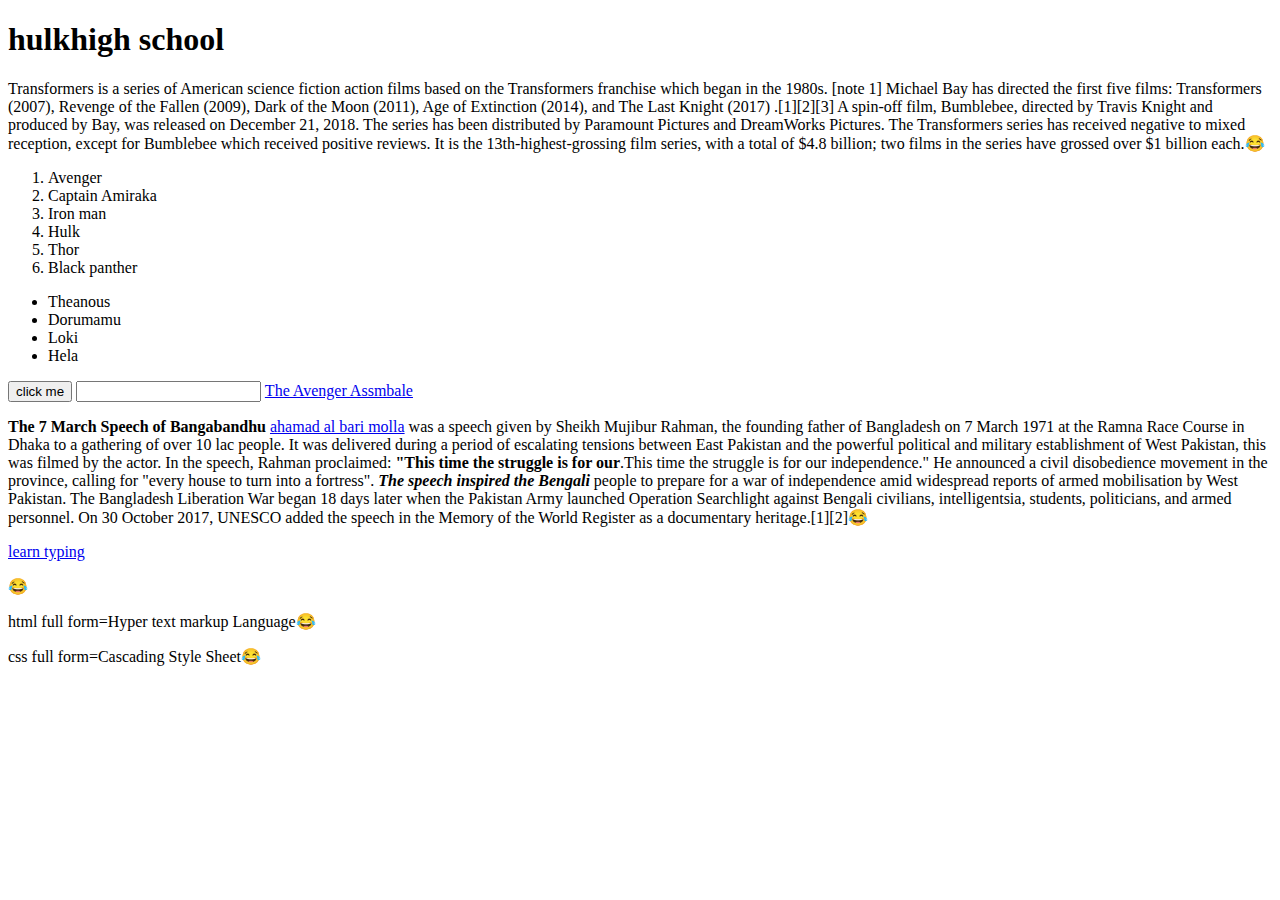
==== ammer.html @ 214adb24 "The Avenger Assembal" ====
<!DOCTYPE html>
<html lang="en">
<head>
   <meta charset="UTF-8">
    <meta name="viewport" content="width=device-width, initial-scale=1.0">
    <title>Hulk</title>
</head>
<style>
    h1::before{
        content: "hulk";
    }
    p::after{
        content:"😂" ;
    }
</style>
<body>
    <div>
        <h1>high school</h1>
        <p>Transformers is a series of American science fiction action films based on the Transformers franchise which began in the 1980s.
            [note 1] Michael Bay has directed the first five films: Transformers (2007), Revenge of the Fallen (2009), Dark of the Moon (2011), Age of Extinction (2014), and The Last Knight (2017)
            .[1][2][3] A spin-off film, Bumblebee, directed by Travis Knight and produced by Bay, was released on December 21, 2018.
            The series has been distributed by Paramount Pictures and DreamWorks Pictures.
             The Transformers series has received negative to mixed reception, except for Bumblebee which received positive reviews.
             It is the 13th-highest-grossing film series, with a total of $4.8 billion; two films in the series have grossed over $1 billion each.</p>
    </div>


<ol>
    <li>Avenger</li>
    <li>Captain Amiraka</li>
    <li>Iron man</li>
    <li>Hulk</li>
    <li>Thor</li>
    <li>Black panther</li>
</ol>
    <ul>
        <li>Theanous</li>
        <li>Dorumamu</li>
        <li>Loki</li>
        <li>Hela</li>
    </ul>
    <button>click me</button>
    <input type="text">
    <a href="https://123moviesfree.net/movie/the-avengers-1717/watching.html">The Avenger Assmbale </a>
    <p><b>The 7 March Speech of Bangabandhu</b> <a href="https://emojipedia.org/sparkles/"> ahamad al bari molla</a> was a speech given by Sheikh Mujibur Rahman, the founding father of Bangladesh on 7 March 1971 at the Ramna Race Course in Dhaka to a gathering of over 10 lac people.
         It was delivered during a period of escalating tensions between East Pakistan and the powerful political and military establishment of West Pakistan, this was filmed by the actor. In the speech, Rahman proclaimed:
          <strong>"This time the struggle is for our</strong>.This time the struggle is for our independence." He announced a civil disobedience movement in the province, calling for "every house to turn into a fortress".
           <b><i>The speech inspired the Bengali</i></b> people to prepare for a war of independence amid widespread reports of armed mobilisation by West Pakistan.
            The Bangladesh Liberation War began 18 days later when the Pakistan Army launched Operation Searchlight against Bengali civilians, intelligentsia, students, politicians, and armed personnel.
         On 30 October 2017, UNESCO added the speech in the Memory of the World Register as a documentary heritage.[1][2]</p>
         <a href="https://www.typing.com/"> learn typing</a></p>
        <p>html full form=Hyper text markup Language</p>
         <p>css full form=Cascading Style Sheet</p>
        </body>
</html>
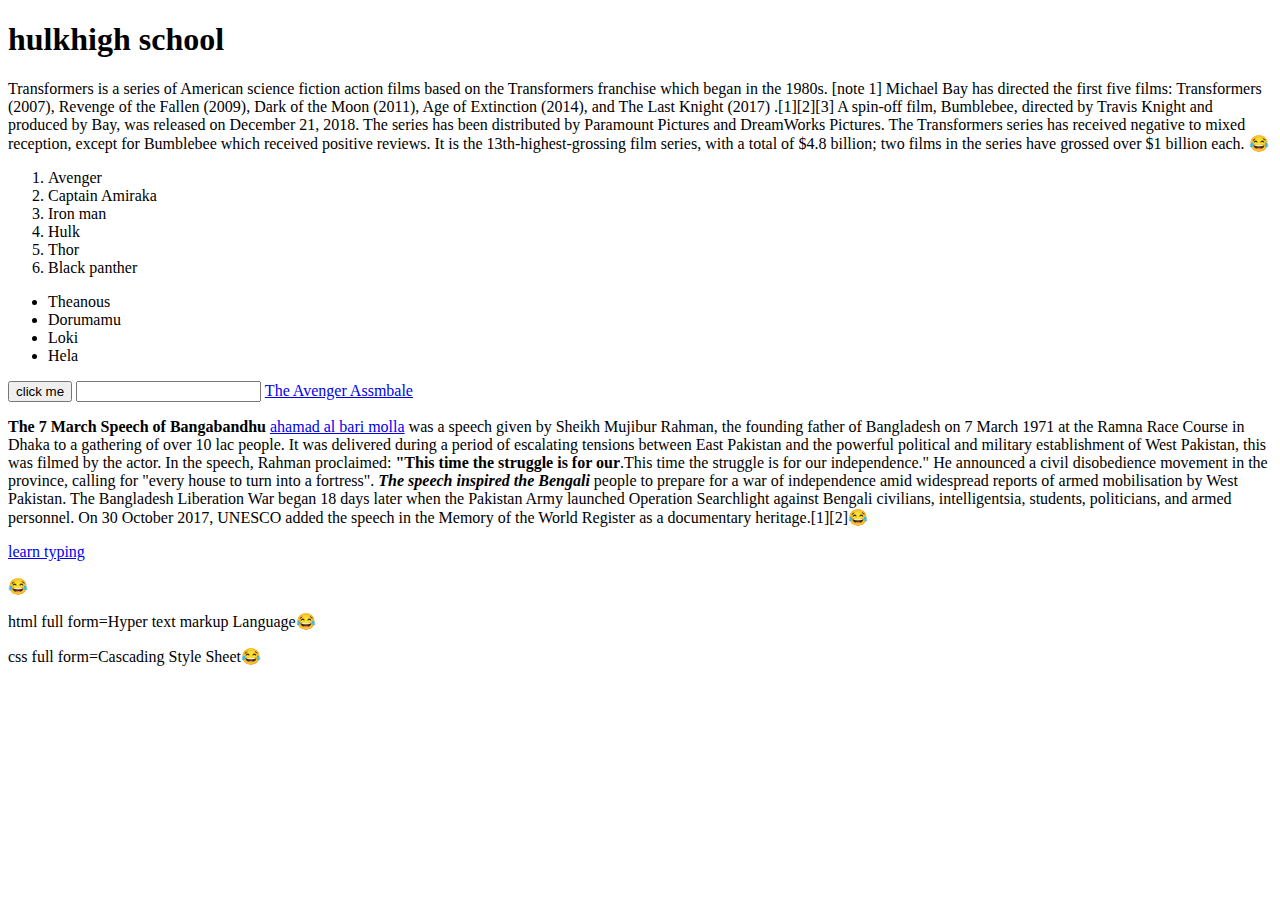
==== commit bf76d2b8: "done" ====
--- a/ammer.html
+++ b/ammer.html
@@ -16,12 +16,13 @@
 <body>
     <div>
         <h1>high school</h1>
-        <p>Transformers is a series of American science fiction action films based on the Transformers franchise which began in the 1980s.
+            <p>Transformers is a series of American science fiction action films based on the Transformers franchise which began in the 1980s.
             [note 1] Michael Bay has directed the first five films: Transformers (2007), Revenge of the Fallen (2009), Dark of the Moon (2011), Age of Extinction (2014), and The Last Knight (2017)
             .[1][2][3] A spin-off film, Bumblebee, directed by Travis Knight and produced by Bay, was released on December 21, 2018.
             The series has been distributed by Paramount Pictures and DreamWorks Pictures.
              The Transformers series has received negative to mixed reception, except for Bumblebee which received positive reviews.
-             It is the 13th-highest-grossing film series, with a total of $4.8 billion; two films in the series have grossed over $1 billion each.</p>
+             It is the 13th-highest-grossing film series, with a total of $4.8 billion; two films in the series have grossed over $1 billion each.
+            </p>
     </div>
 
 
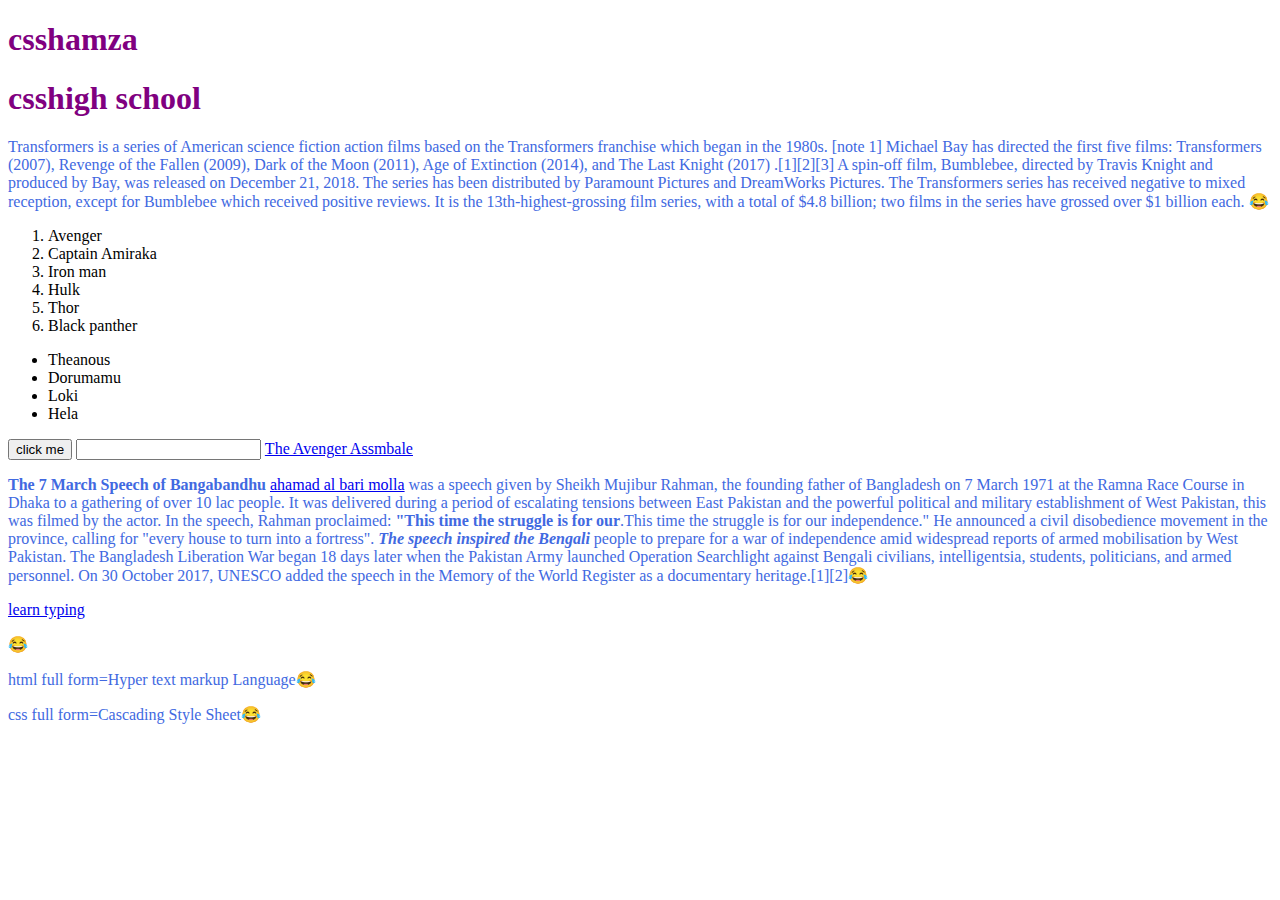
==== commit c275d736: "done" ====
--- a/ammer.html
+++ b/ammer.html
@@ -4,16 +4,27 @@
    <meta charset="UTF-8">
     <meta name="viewport" content="width=device-width, initial-scale=1.0">
     <title>Hulk</title>
+    <style>
+        h1{
+            color: purple;
+        }
+        p{
+            color:royalblue;
+        }
+        
+    </style>
 </head>
+    
 <style>
     h1::before{
-        content: "hulk";
+        content:"css" ;
     }
     p::after{
         content:"😂" ;
     }
 </style>
 <body>
+    <h1>hamza</h1>
     <div>
         <h1>high school</h1>
             <p>Transformers is a series of American science fiction action films based on the Transformers franchise which began in the 1980s.
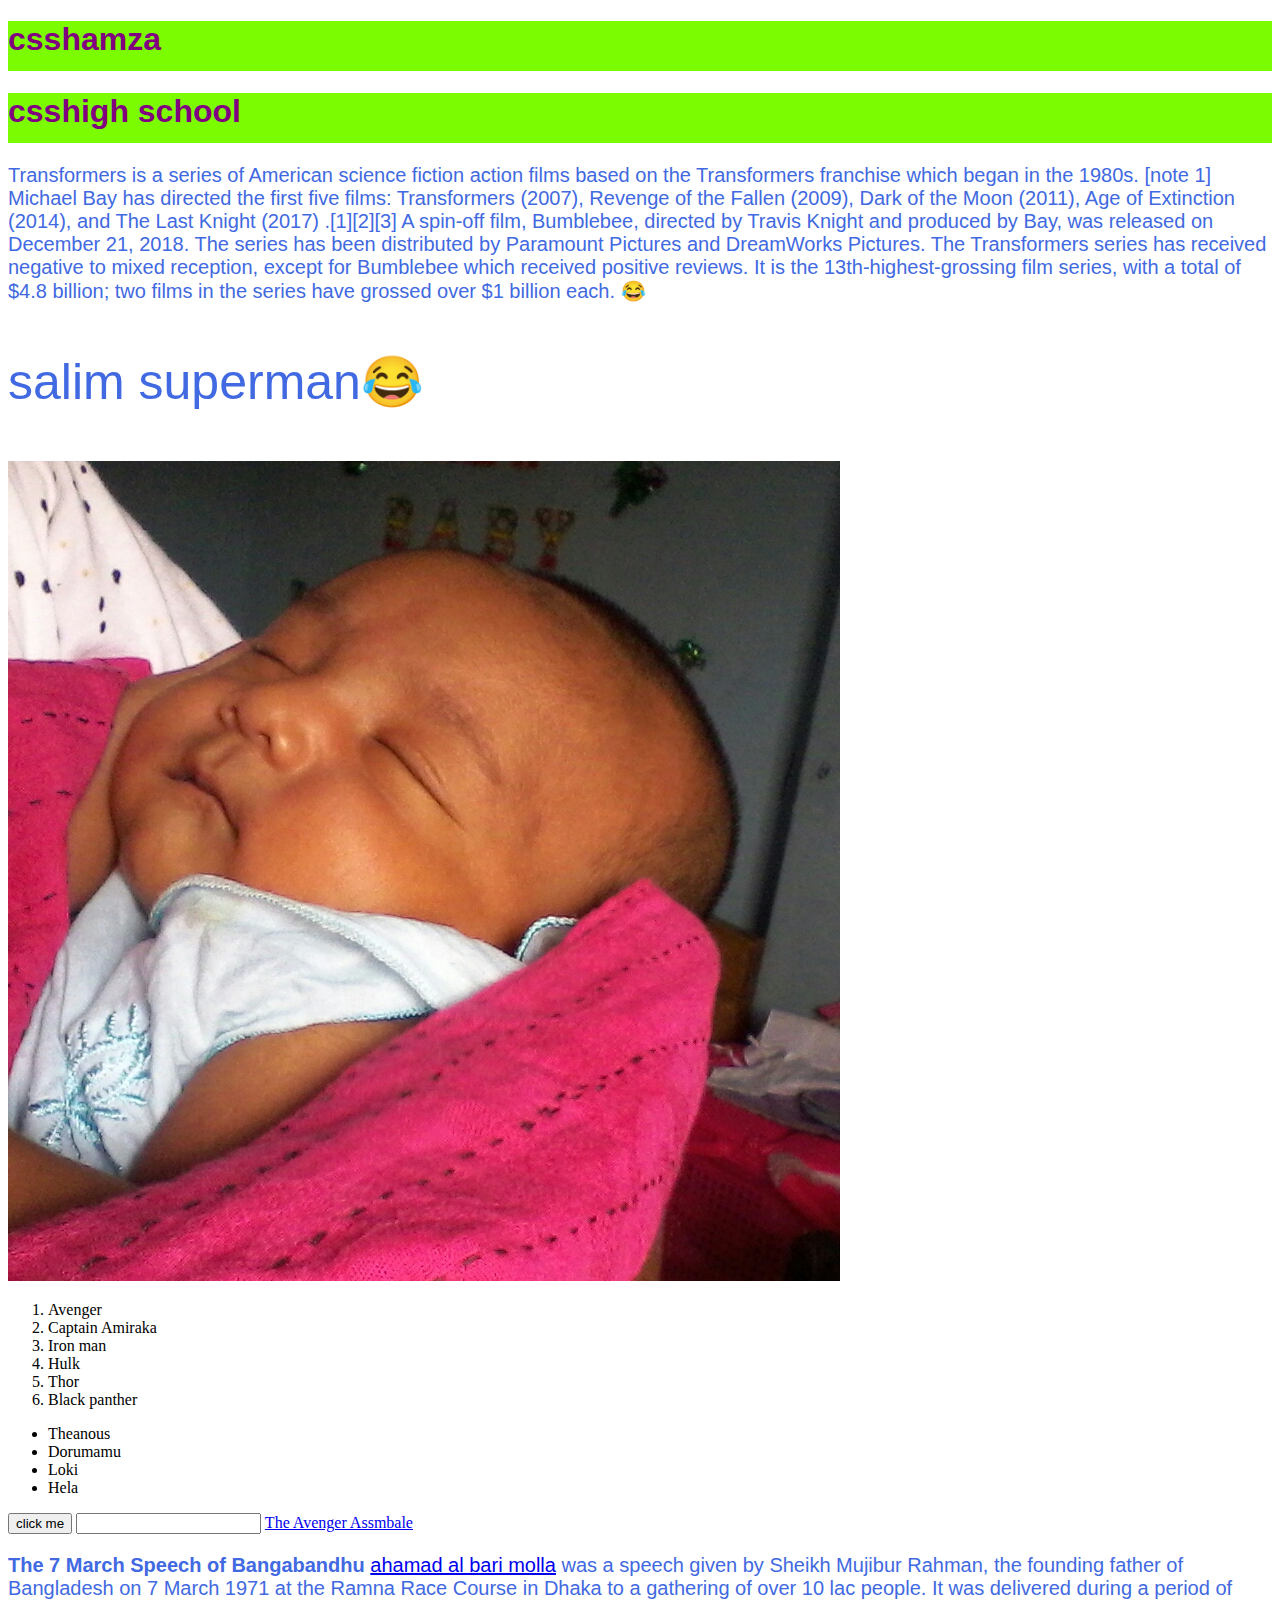
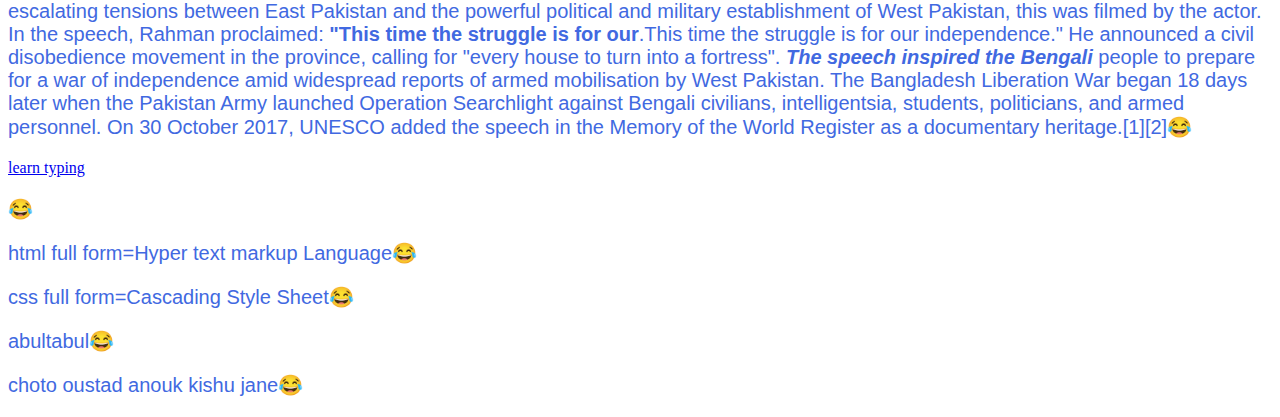
==== commit 2a0039a1: "choto oustad anock kishu jane" ====
--- a/ammer.html
+++ b/ammer.html
@@ -7,11 +7,24 @@
     <style>
         h1{
             color: purple;
+            background-color: lawngreen;
+            height: 50px;
+            font-family: -apple-system, BlinkMacSystemFont, 'Segoe UI', Roboto, Oxygen, Ubuntu, Cantarell, 'Open Sans', 'Helvetica Neue', sans-serif;
+            
         }
         p{
             color:royalblue;
+            font-size: 20px;
+            font-weight: 400px;
+            font-family: Impact, Haettenschweiler, 'Arial Narrow Bold', sans-serif;     
         }
-        
+        img{
+            height: 40%px;
+        }
+        #babu{
+            font-size: 50px;
+        }
+
     </style>
 </head>
     
@@ -35,7 +48,8 @@
              It is the 13th-highest-grossing film series, with a total of $4.8 billion; two films in the series have grossed over $1 billion each.
             </p>
     </div>
-
+            <p id="babu">salim superman</p>
+    <img src="aaa.jpg" alt="">
 
 <ol>
     <li>Avenger</li>
@@ -63,5 +77,7 @@
          <a href="https://www.typing.com/"> learn typing</a></p>
         <p>html full form=Hyper text markup Language</p>
          <p>css full form=Cascading Style Sheet</p>
+         <p>abultabul</p>
+         <p>choto oustad anouk kishu jane</p>
         </body>
 </html>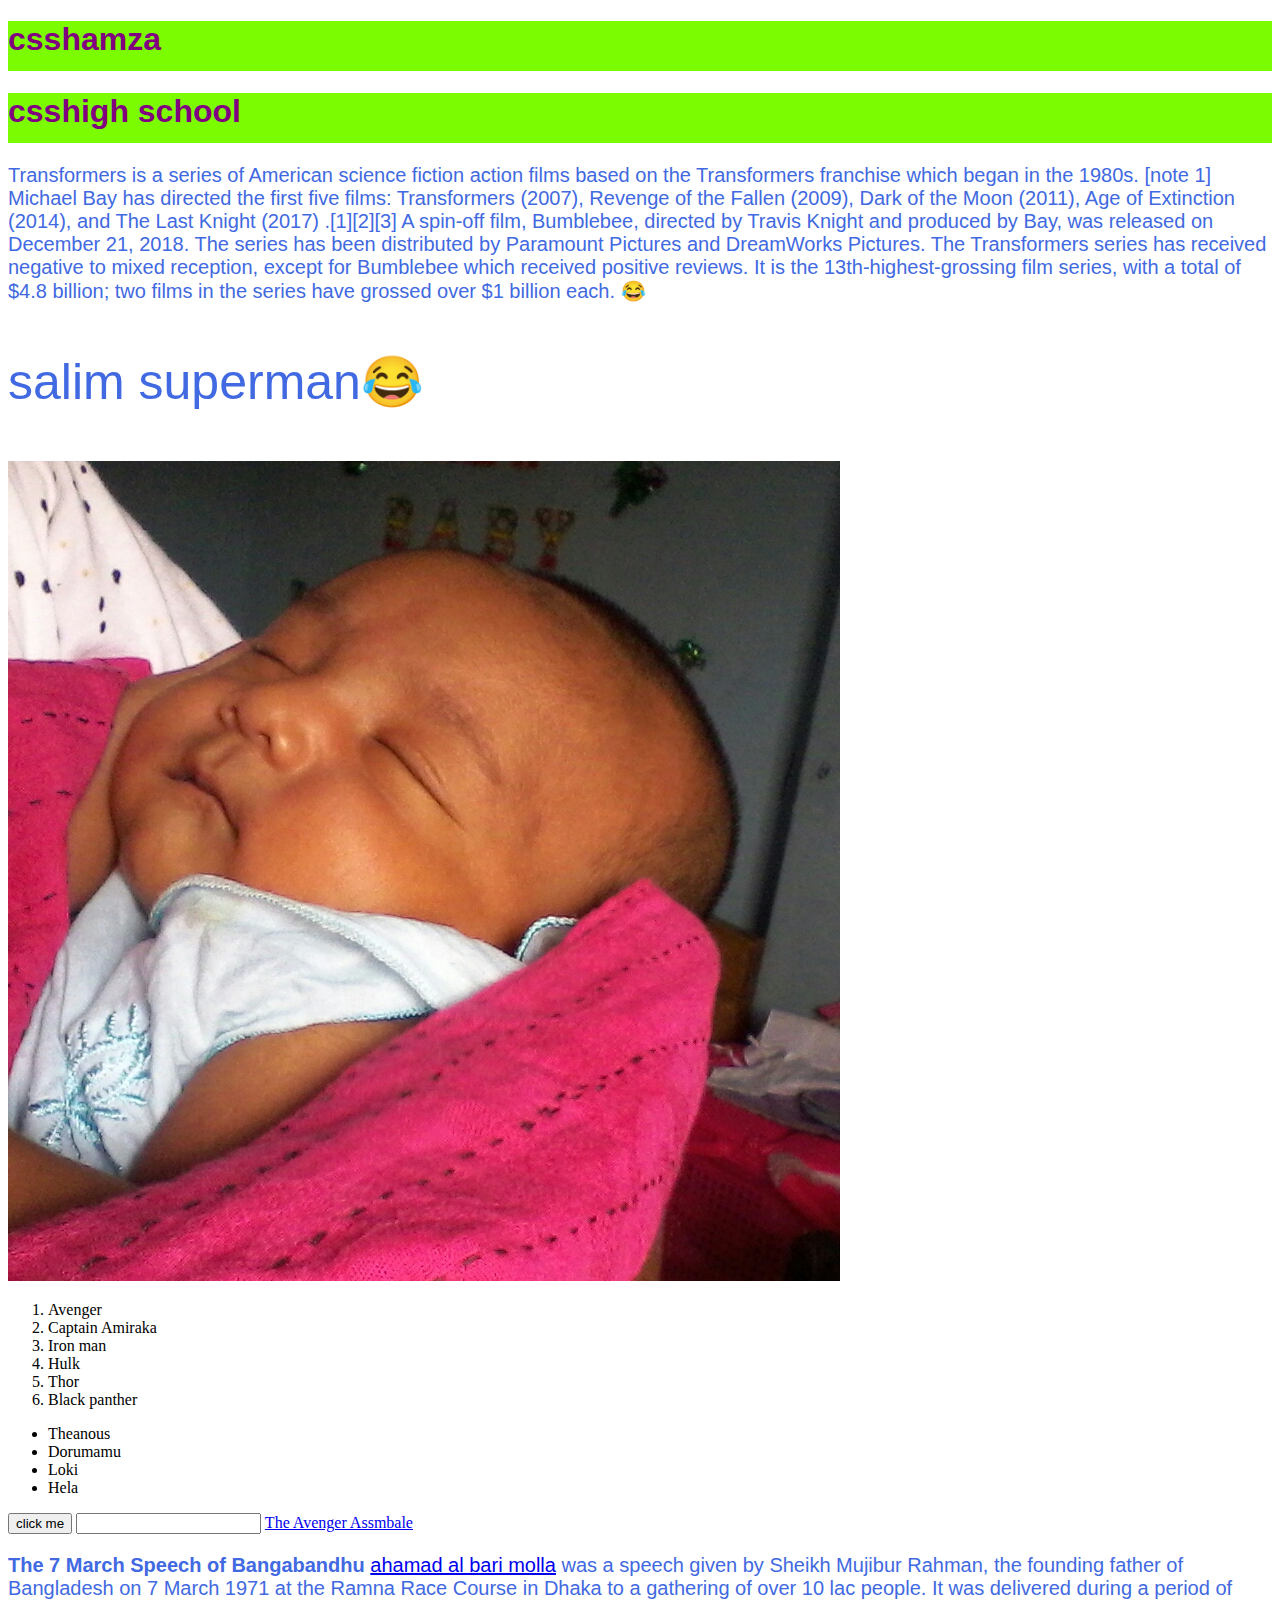
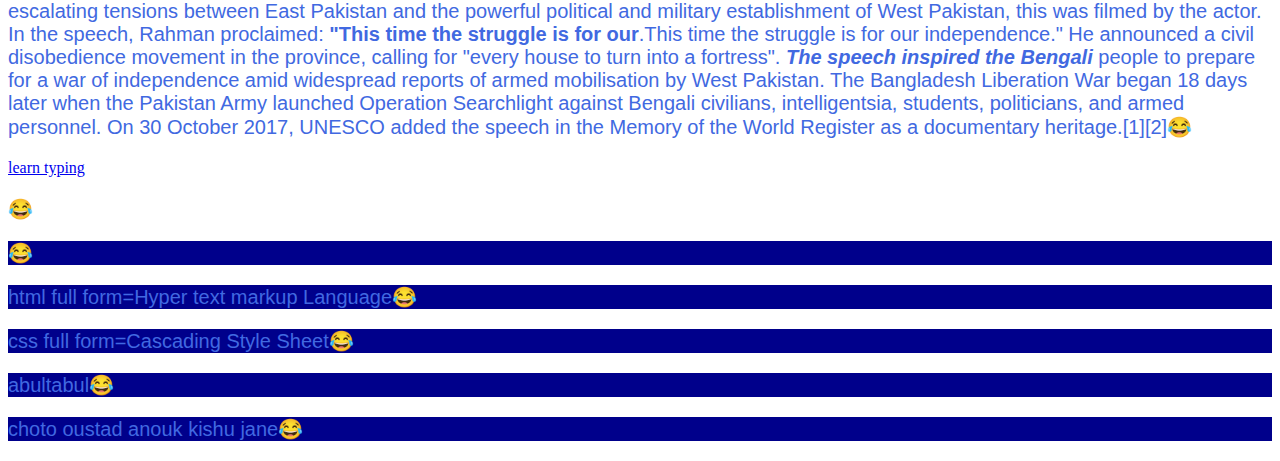
==== commit a71265be: "done" ====
--- a/ammer.html
+++ b/ammer.html
@@ -24,10 +24,14 @@
         #babu{
             font-size: 50px;
         }
-
+        p.friend{
+            background-color: darkblue;
+        }
+        .friend{
+            background-color:chartreuse;
+        }
     </style>
 </head>
-    
 <style>
     h1::before{
         content:"css" ;
@@ -75,9 +79,10 @@
             The Bangladesh Liberation War began 18 days later when the Pakistan Army launched Operation Searchlight against Bengali civilians, intelligentsia, students, politicians, and armed personnel.
          On 30 October 2017, UNESCO added the speech in the Memory of the World Register as a documentary heritage.[1][2]</p>
          <a href="https://www.typing.com/"> learn typing</a></p>
-        <p>html full form=Hyper text markup Language</p>
-         <p>css full form=Cascading Style Sheet</p>
-         <p>abultabul</p>
-         <p>choto oustad anouk kishu jane</p>
+        <p id="jawwad"class="friend"></p>
+        <p class="friend">html full form=Hyper text markup Language</p>
+        <p class="friend">css full form=Cascading Style Sheet</p>
+        <p class="friend">abultabul</p>
+        <p class="friend">choto oustad anouk kishu jane</p>
         </body>
 </html>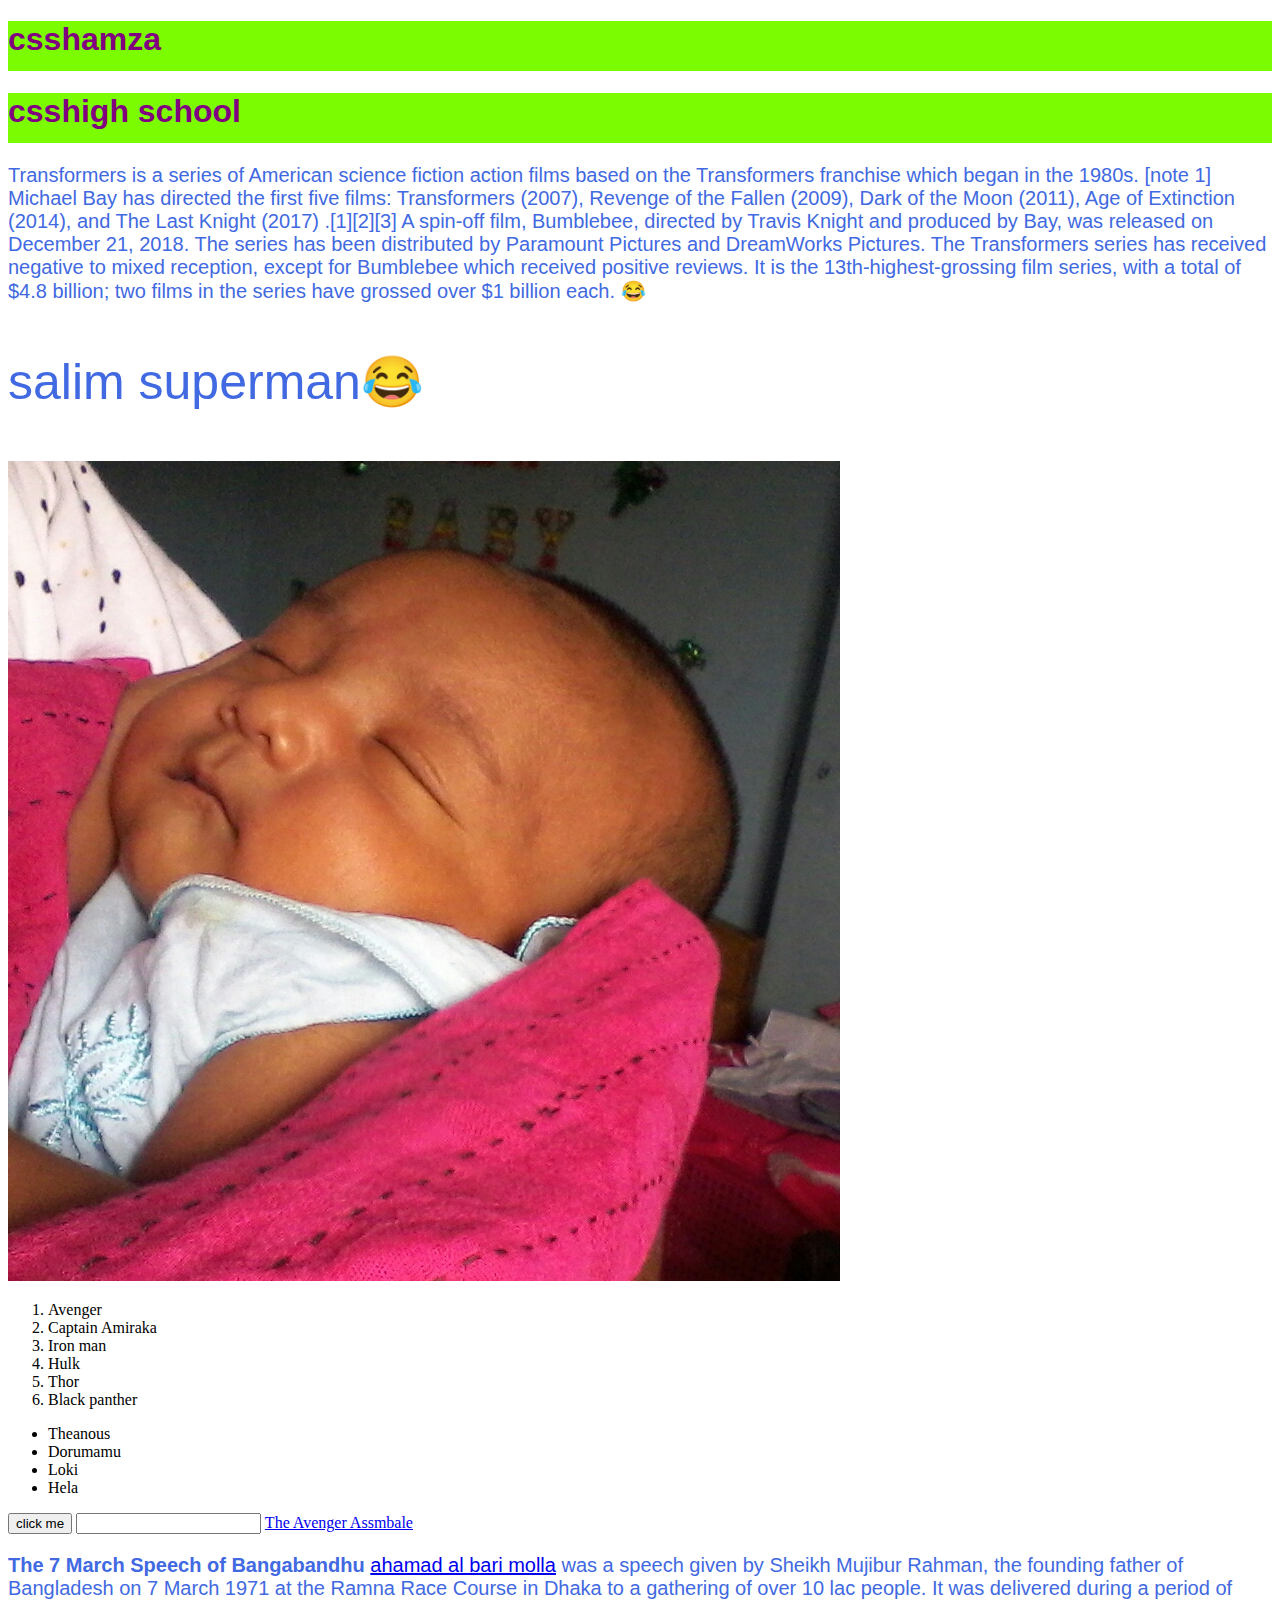
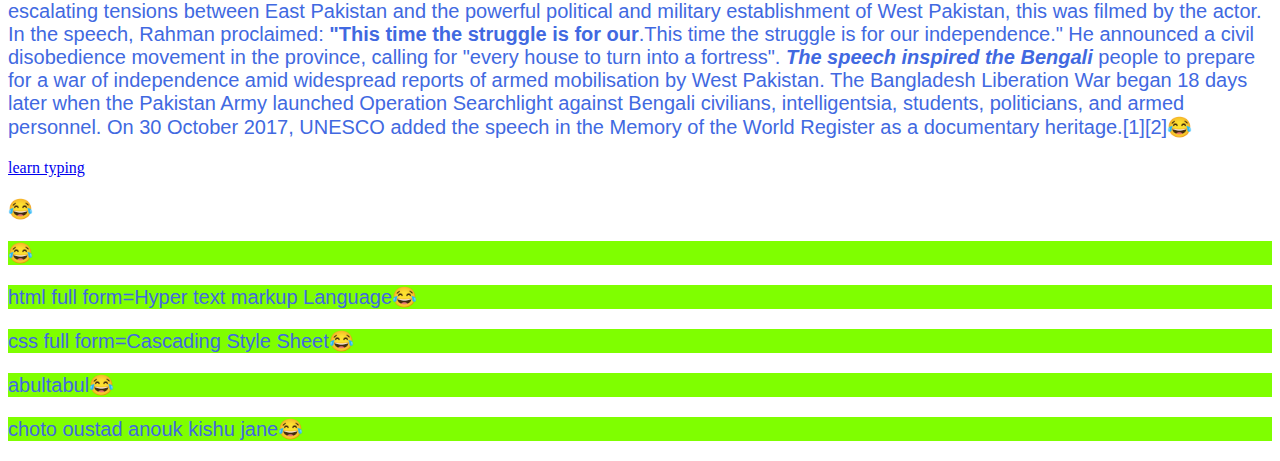
==== commit 0d86fe5b: "jawwad" ====
--- a/ammer.html
+++ b/ammer.html
@@ -23,9 +23,6 @@
         }
         #babu{
             font-size: 50px;
-        }
-        p.friend{
-            background-color: darkblue;
         }
         .friend{
             background-color:chartreuse;
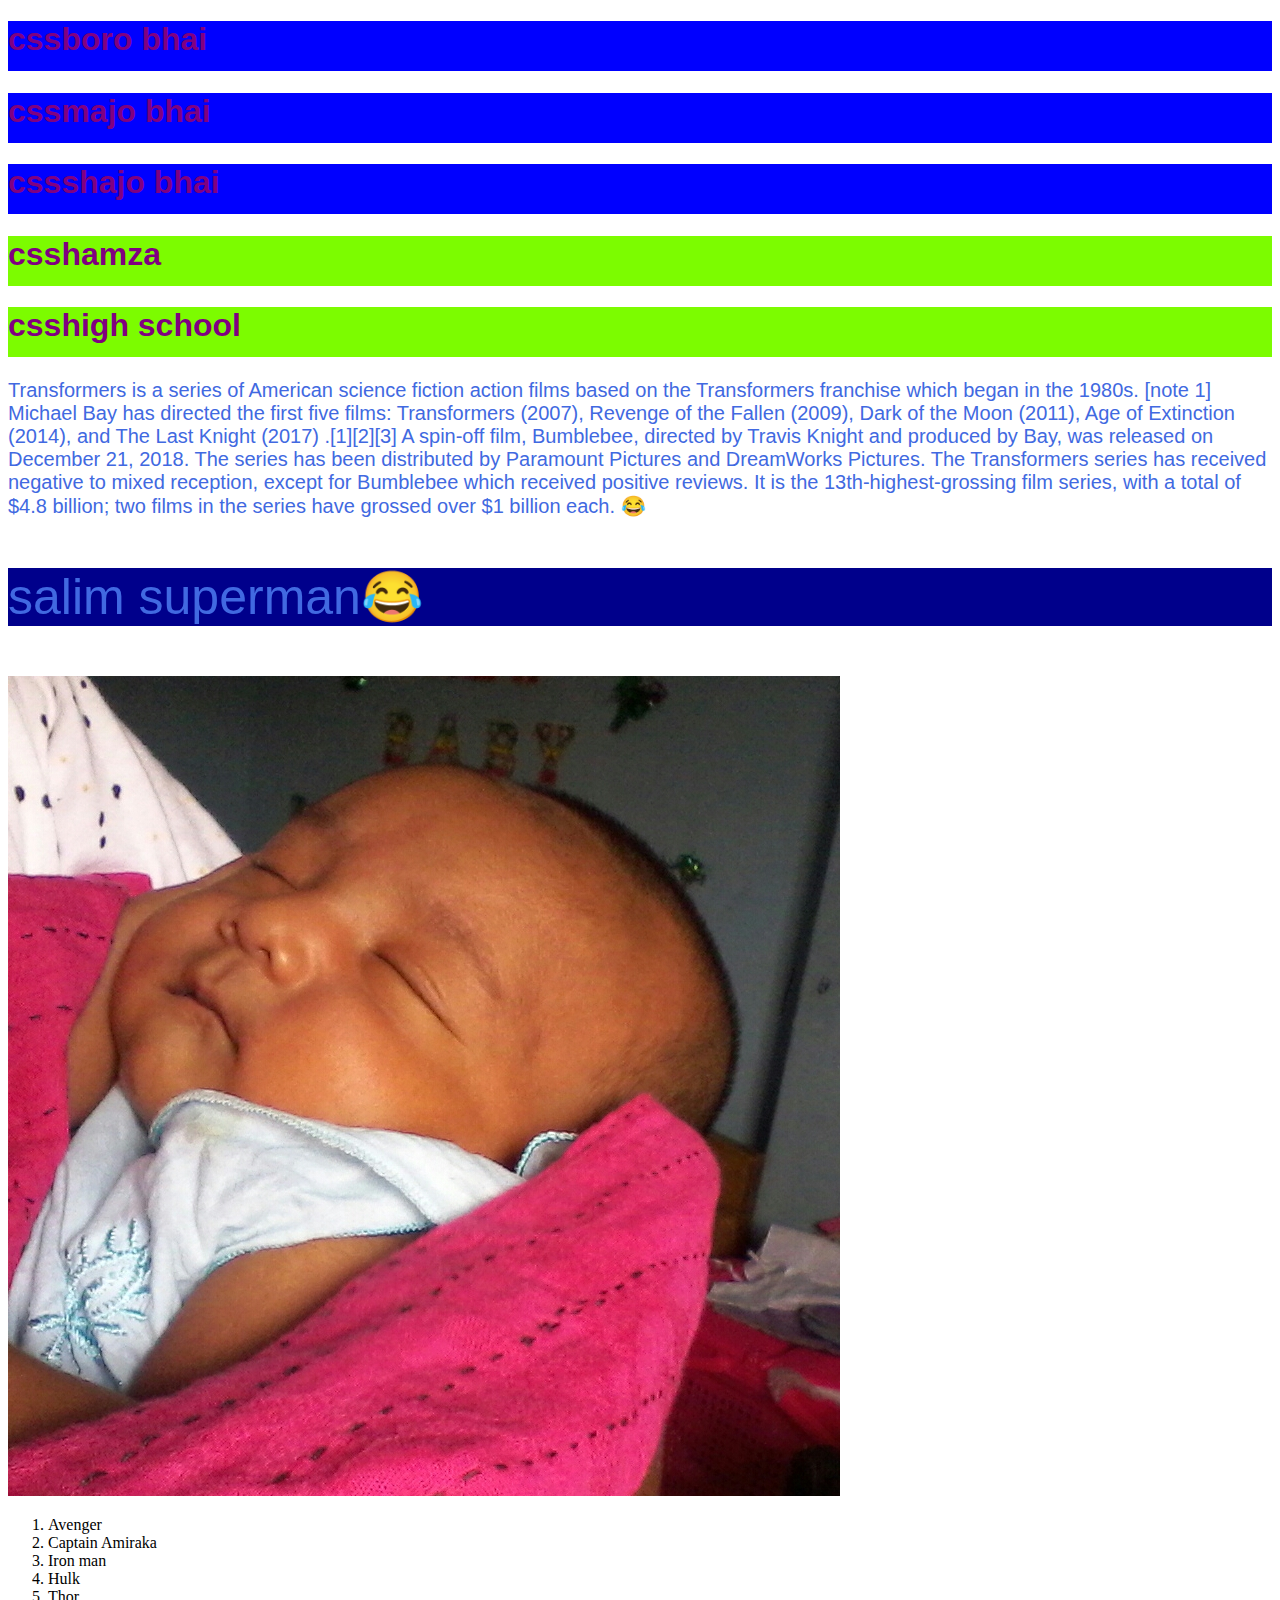
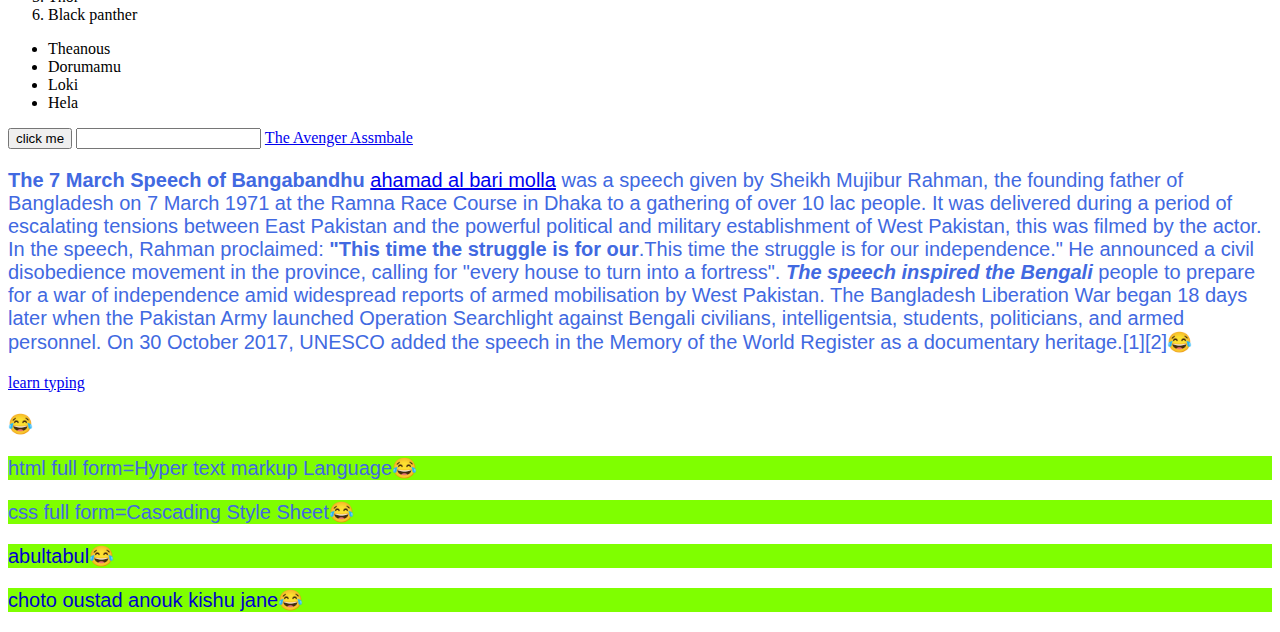
==== commit 8a416332: "done" ====
--- a/ammer.html
+++ b/ammer.html
@@ -4,12 +4,19 @@
    <meta charset="UTF-8">
     <meta name="viewport" content="width=device-width, initial-scale=1.0">
     <title>Hulk</title>
+    <h1 id="boro" class="bhai">boro bhai</h1>
+    <h1 id="majo" class="bhai">majo bhai</h1>
+    <h1 id="shajo" class="bhai">shajo bhai</h1>
     <style>
         h1{
             color: purple;
             background-color: lawngreen;
             height: 50px;
             font-family: -apple-system, BlinkMacSystemFont, 'Segoe UI', Roboto, Oxygen, Ubuntu, Cantarell, 'Open Sans', 'Helvetica Neue', sans-serif;
+            
+        }
+        h1.bhai{
+            background-color: blue;   
             
         }
         p{
@@ -23,9 +30,13 @@
         }
         #babu{
             font-size: 50px;
+            background-color: darkblue;
         }
         .friend{
             background-color:chartreuse;
+        }
+        .neighbor{
+            color: mediumblue;
         }
     </style>
 </head>
@@ -76,10 +87,10 @@
             The Bangladesh Liberation War began 18 days later when the Pakistan Army launched Operation Searchlight against Bengali civilians, intelligentsia, students, politicians, and armed personnel.
          On 30 October 2017, UNESCO added the speech in the Memory of the World Register as a documentary heritage.[1][2]</p>
          <a href="https://www.typing.com/"> learn typing</a></p>
-        <p id="jawwad"class="friend"></p>
+        
         <p class="friend">html full form=Hyper text markup Language</p>
         <p class="friend">css full form=Cascading Style Sheet</p>
-        <p class="friend">abultabul</p>
-        <p class="friend">choto oustad anouk kishu jane</p>
+        <p class="friend neighbor">abultabul</p>
+        <p class="friend neighbor">choto oustad anouk kishu jane</p>
         </body>
 </html>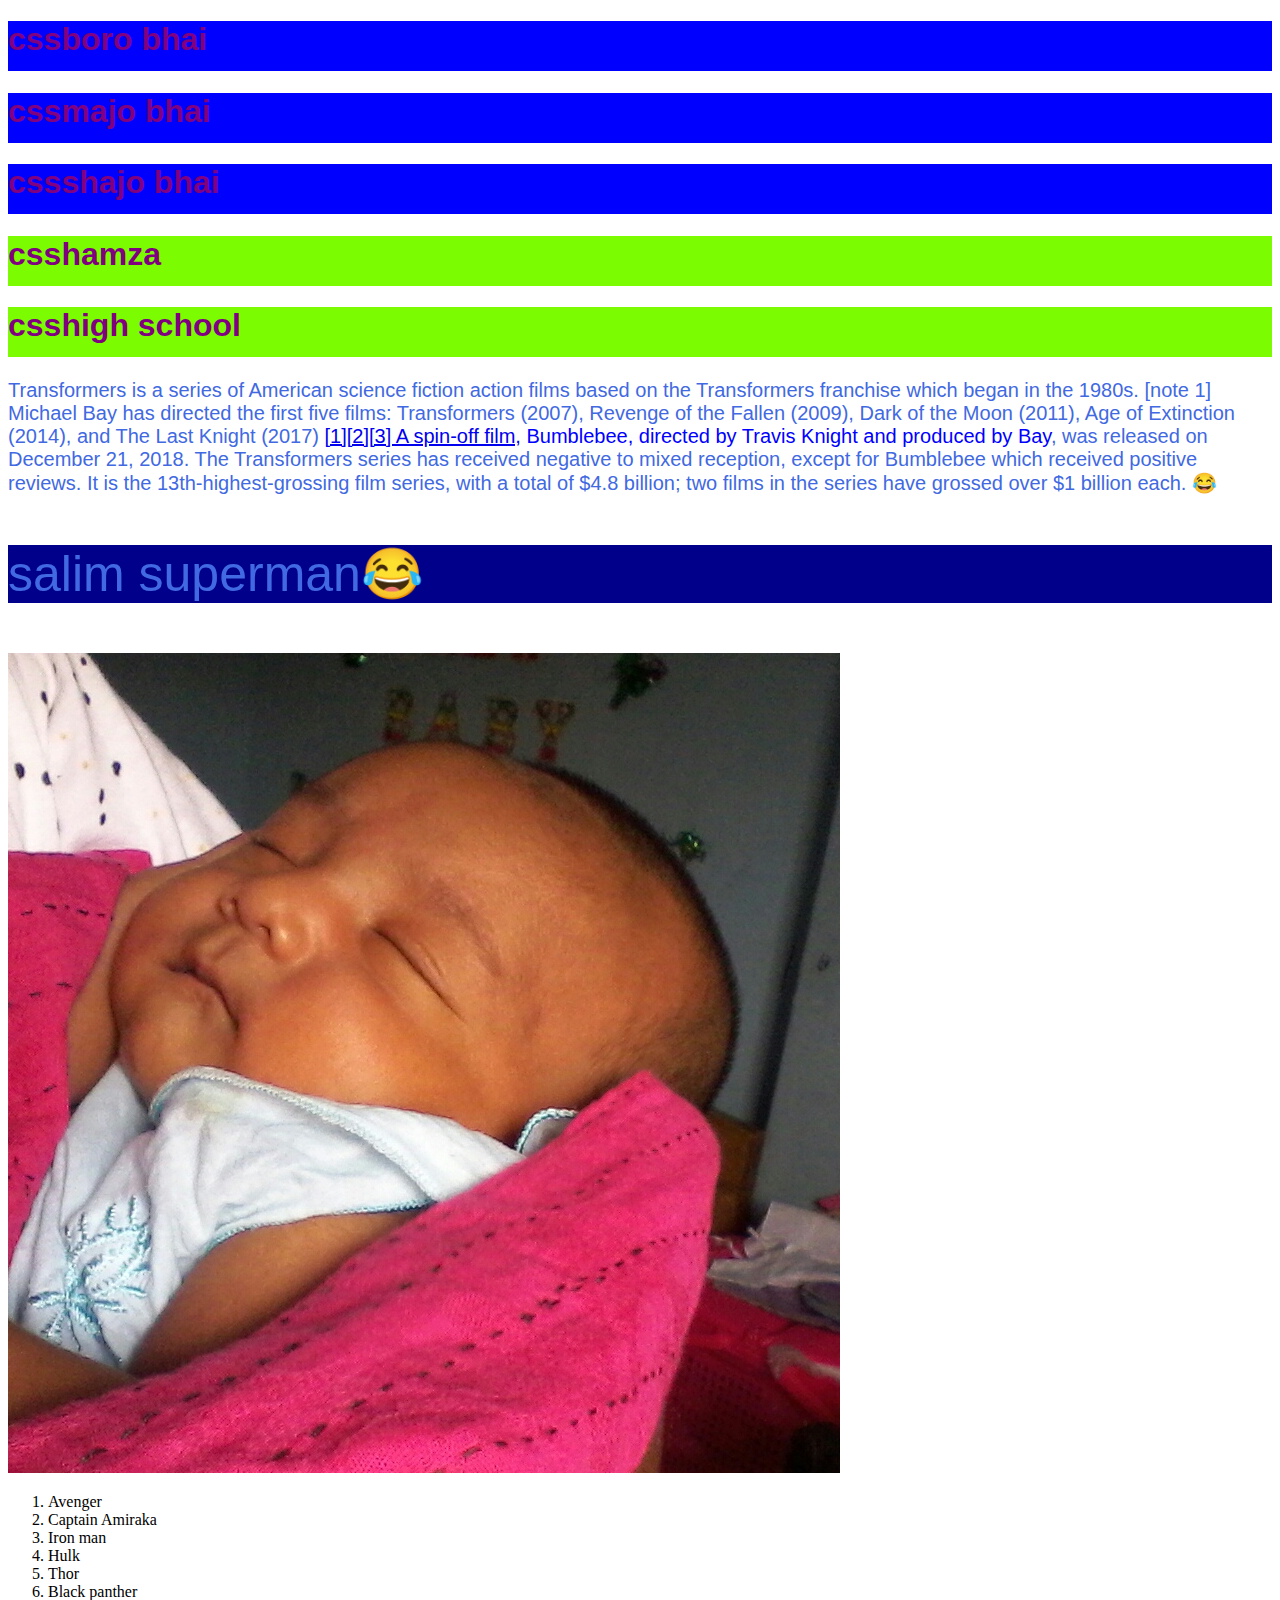
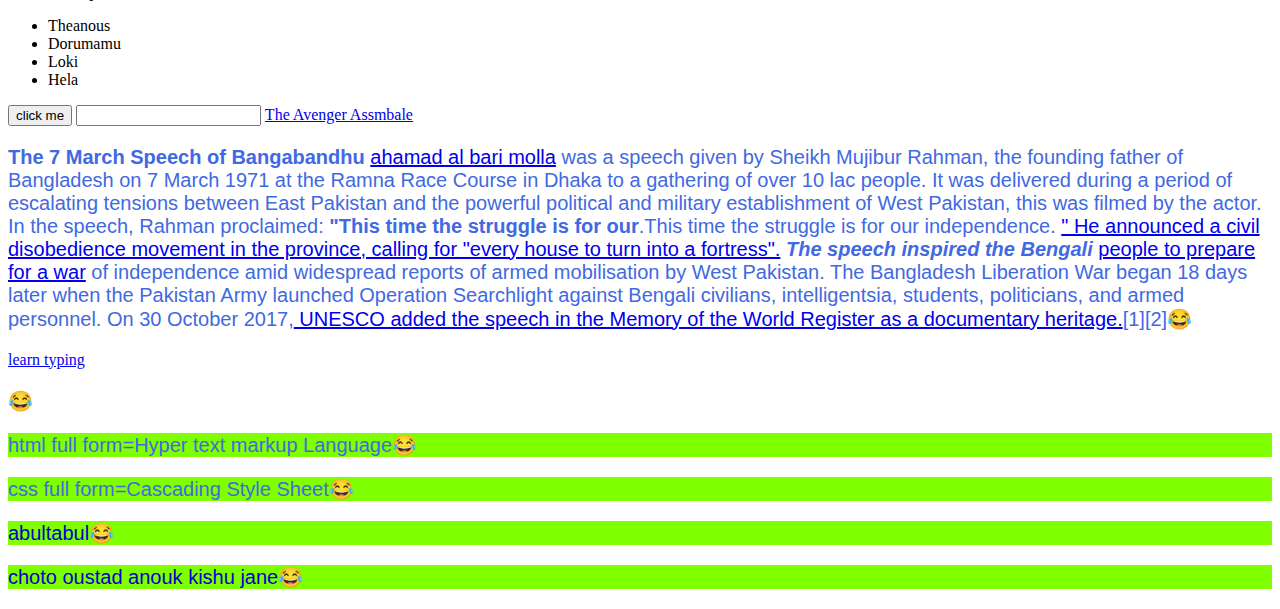
==== commit 2d189b06: "hamza" ====
--- a/ammer.html
+++ b/ammer.html
@@ -47,6 +47,12 @@
     p::after{
         content:"😂" ;
     }
+    .bumblebee{
+        color: blue;
+
+    }
+
+
 </style>
 <body>
     <h1>hamza</h1>
@@ -54,8 +60,7 @@
         <h1>high school</h1>
             <p>Transformers is a series of American science fiction action films based on the Transformers franchise which began in the 1980s.
             [note 1] Michael Bay has directed the first five films: Transformers (2007), Revenge of the Fallen (2009), Dark of the Moon (2011), Age of Extinction (2014), and The Last Knight (2017)
-            .[1][2][3] A spin-off film, Bumblebee, directed by Travis Knight and produced by Bay, was released on December 21, 2018.
-            The series has been distributed by Paramount Pictures and DreamWorks Pictures.
+            <a href="https://www.youtube.com/watch?v=_7riL09U2EY">[1][2][3] A spin-off film,</a><span class="bumblebee"> Bumblebee, directed by Travis Knight and produced by Bay</span>, was released on December 21, 2018.
              The Transformers series has received negative to mixed reception, except for Bumblebee which received positive reviews.
              It is the 13th-highest-grossing film series, with a total of $4.8 billion; two films in the series have grossed over $1 billion each.
             </p>
@@ -82,10 +87,10 @@
     <a href="https://123moviesfree.net/movie/the-avengers-1717/watching.html">The Avenger Assmbale </a>
     <p><b>The 7 March Speech of Bangabandhu</b> <a href="https://emojipedia.org/sparkles/"> ahamad al bari molla</a> was a speech given by Sheikh Mujibur Rahman, the founding father of Bangladesh on 7 March 1971 at the Ramna Race Course in Dhaka to a gathering of over 10 lac people.
          It was delivered during a period of escalating tensions between East Pakistan and the powerful political and military establishment of West Pakistan, this was filmed by the actor. In the speech, Rahman proclaimed:
-          <strong>"This time the struggle is for our</strong>.This time the struggle is for our independence." He announced a civil disobedience movement in the province, calling for "every house to turn into a fortress".
-           <b><i>The speech inspired the Bengali</i></b> people to prepare for a war of independence amid widespread reports of armed mobilisation by West Pakistan.
+          <strong>"This time the struggle is for our</strong>.This time the struggle is for our independence. <a href="https://ben10toondipaktechie.blogspot.com/2020/11/ben-10-all-series-list.html"> " He announced a civil disobedience movement in the province, calling for "every house to turn into a fortress".</a>
+           <b><i>The speech inspired the Bengali</i></b> <a href="https://www.youtube.com/watch?v=91EHX87ZSOs"> people to prepare for a war</a> of independence amid widespread reports of armed mobilisation by West Pakistan.
             The Bangladesh Liberation War began 18 days later when the Pakistan Army launched Operation Searchlight against Bengali civilians, intelligentsia, students, politicians, and armed personnel.
-         On 30 October 2017, UNESCO added the speech in the Memory of the World Register as a documentary heritage.[1][2]</p>
+         On 30 October 2017,<a href="https://www.youtube.com/watch?v=9a9S8DyNOC4"> UNESCO added the speech in the Memory of the World Register as a documentary heritage.</a>[1][2]</p>
          <a href="https://www.typing.com/"> learn typing</a></p>
         
         <p class="friend">html full form=Hyper text markup Language</p>
